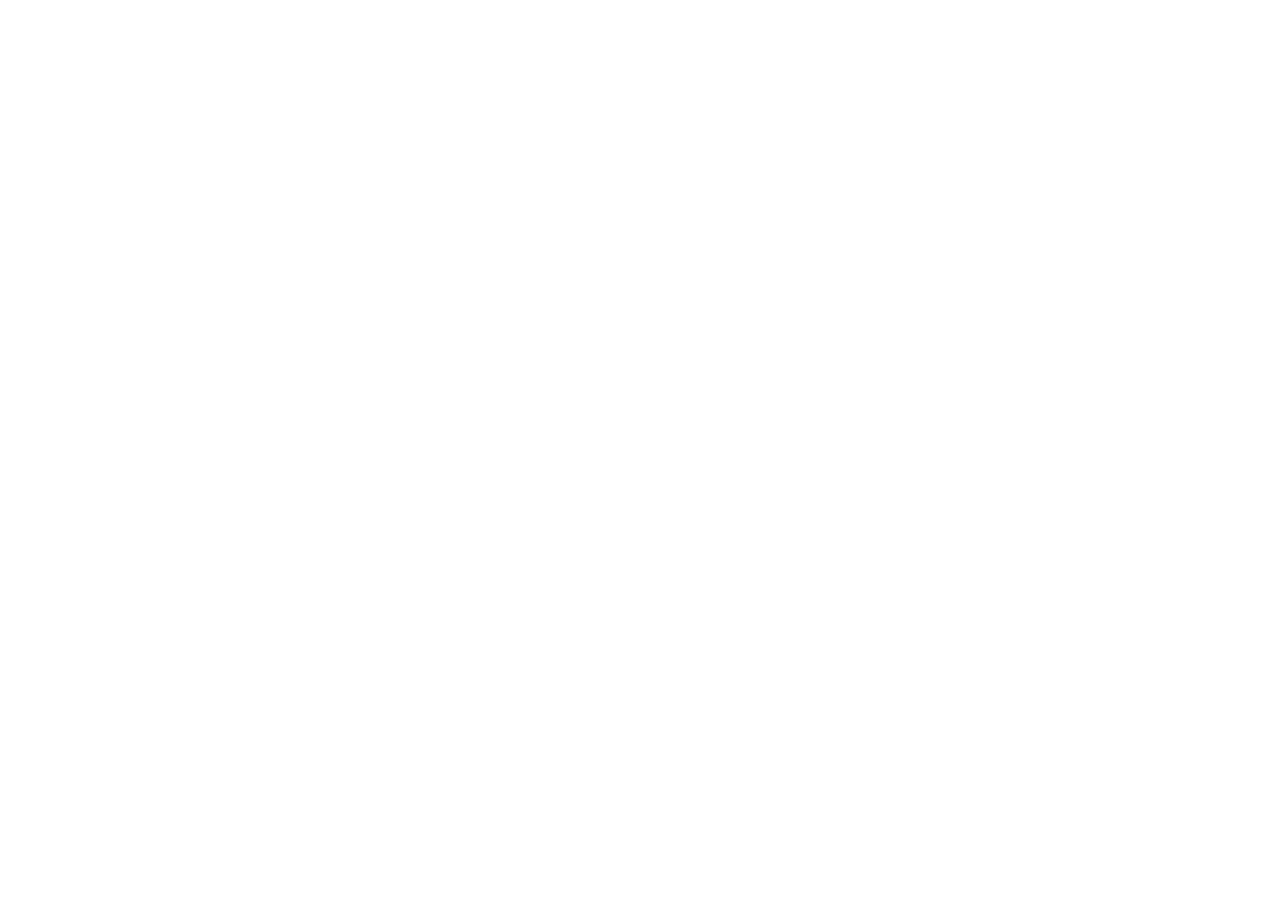
==== locais.html @ dda6aac8 "Add files via upload" ====
<!DOCTYPE html>
<html lang="en">
<head>
    <meta charset="UTF-8">
    <meta http-equiv="X-UA-Compatible" content="IE=edge">
    <meta name="viewport" content="width=device-width, initial-scale=1.0">
    <title>Locais</title>
</head>
<body>
    
</body>
</html>
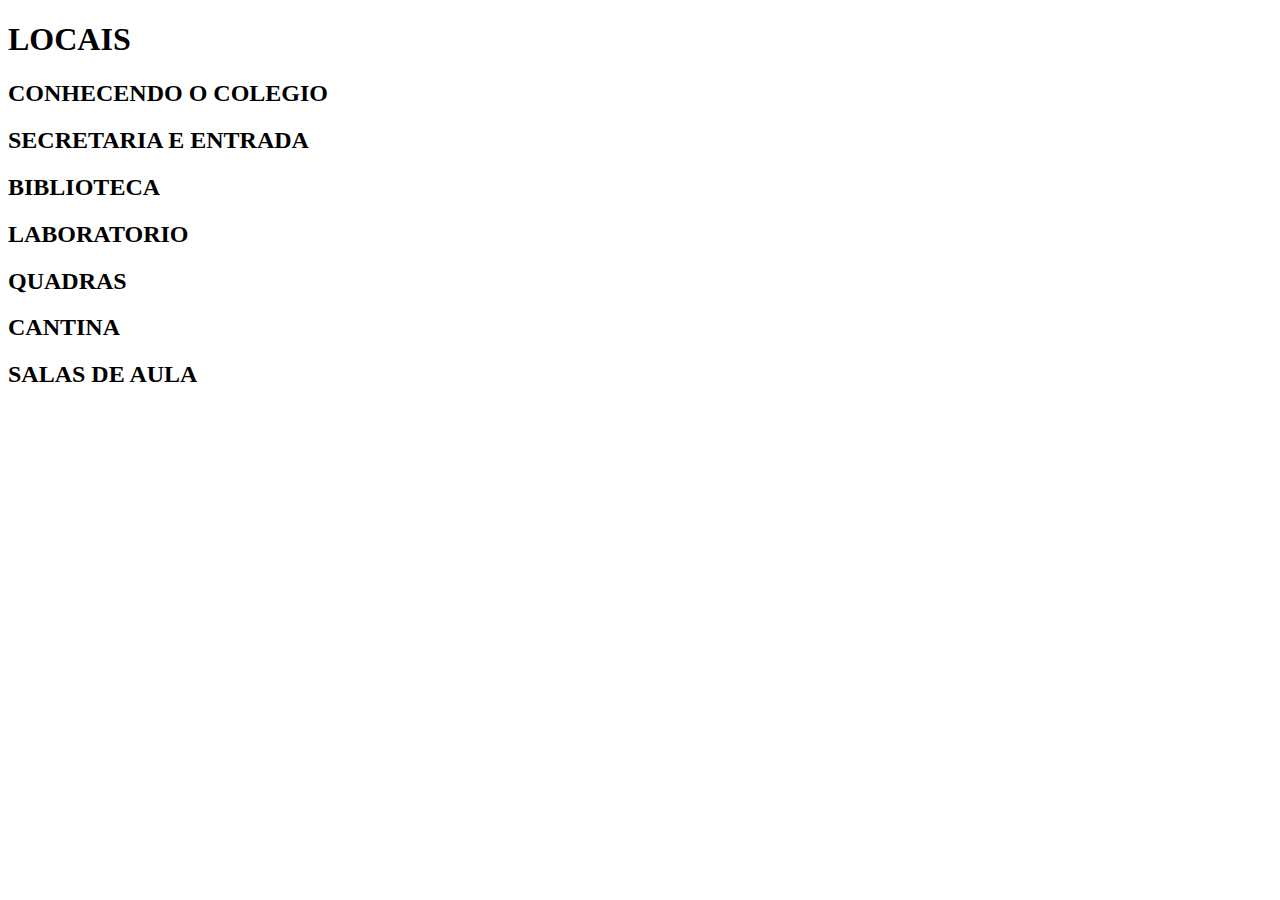
==== commit 34587239: "Add files via upload" ====
--- a/locais.html
+++ b/locais.html
@@ -1,5 +1,5 @@
 <!DOCTYPE html>
-<html lang="en">
+<html lang="pt-br">
 <head>
     <meta charset="UTF-8">
     <meta http-equiv="X-UA-Compatible" content="IE=edge">
@@ -7,6 +7,22 @@
     <title>Locais</title>
 </head>
 <body>
-    
+    <H1> LOCAIS </H1>
+
+<!--FOTO DA ESCOLA -->
+<H2>CONHECENDO O COLEGIO</H2>
+<!--FOTO DA ESCOLA -->
+<H2>    SECRETARIA E ENTRADA   </H2>
+<!--FOTO DA ESCOLA -->
+<H2>     BIBLIOTECA       </H2>
+<!--FOTO DA ESCOLA -->
+<H2> LABORATORIO </H2>
+<!--FOTO DA ESCOLA -->
+<H2> QUADRAS</H2>
+<!--FOTO DA ESCOLA -->
+<H2> CANTINA </H2>
+<!--FOTO DA ESCOLA -->
+<H2> SALAS DE AULA</H2>
+<!--FOTO DA ESCOLA -->
 </body>
 </html>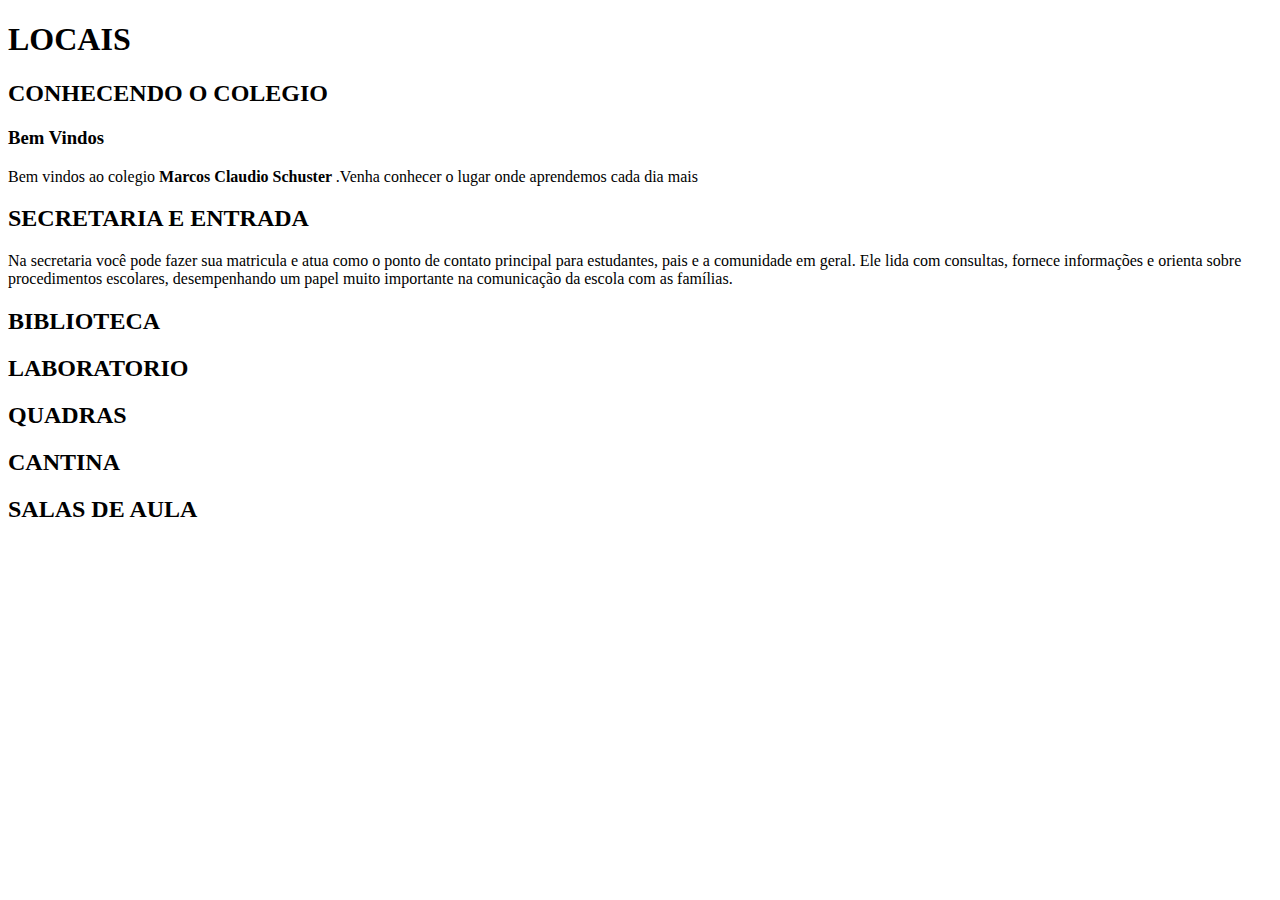
==== commit ae1e8d26: "Add files via upload" ====
--- a/locais.html
+++ b/locais.html
@@ -8,13 +8,15 @@
 </head>
 <body>
     <H1> LOCAIS </H1>
-
-<!--FOTO DA ESCOLA -->
 <H2>CONHECENDO O COLEGIO</H2>
 <!--FOTO DA ESCOLA -->
-<H2>    SECRETARIA E ENTRADA   </H2>
+<h3>Bem Vindos  </h3>
+<P>Bem vindos ao colegio <strong>Marcos Claudio Schuster </strong>.Venha conhecer o lugar onde aprendemos cada dia mais</P>
+<H2>    SECRETARIA E ENTRADA  </H2>
 <!--FOTO DA ESCOLA -->
-<H2>     BIBLIOTECA       </H2>
+<P> Na secretaria você pode fazer sua matricula e  atua como o ponto de contato principal para estudantes, pais e a comunidade em geral. 
+    Ele lida com consultas, fornece informações e orienta sobre procedimentos escolares, desempenhando um papel muito importante na comunicação da escola com as famílias.  </P>
+<H2>     BIBLIOTECA      </H2>
 <!--FOTO DA ESCOLA -->
 <H2> LABORATORIO </H2>
 <!--FOTO DA ESCOLA -->
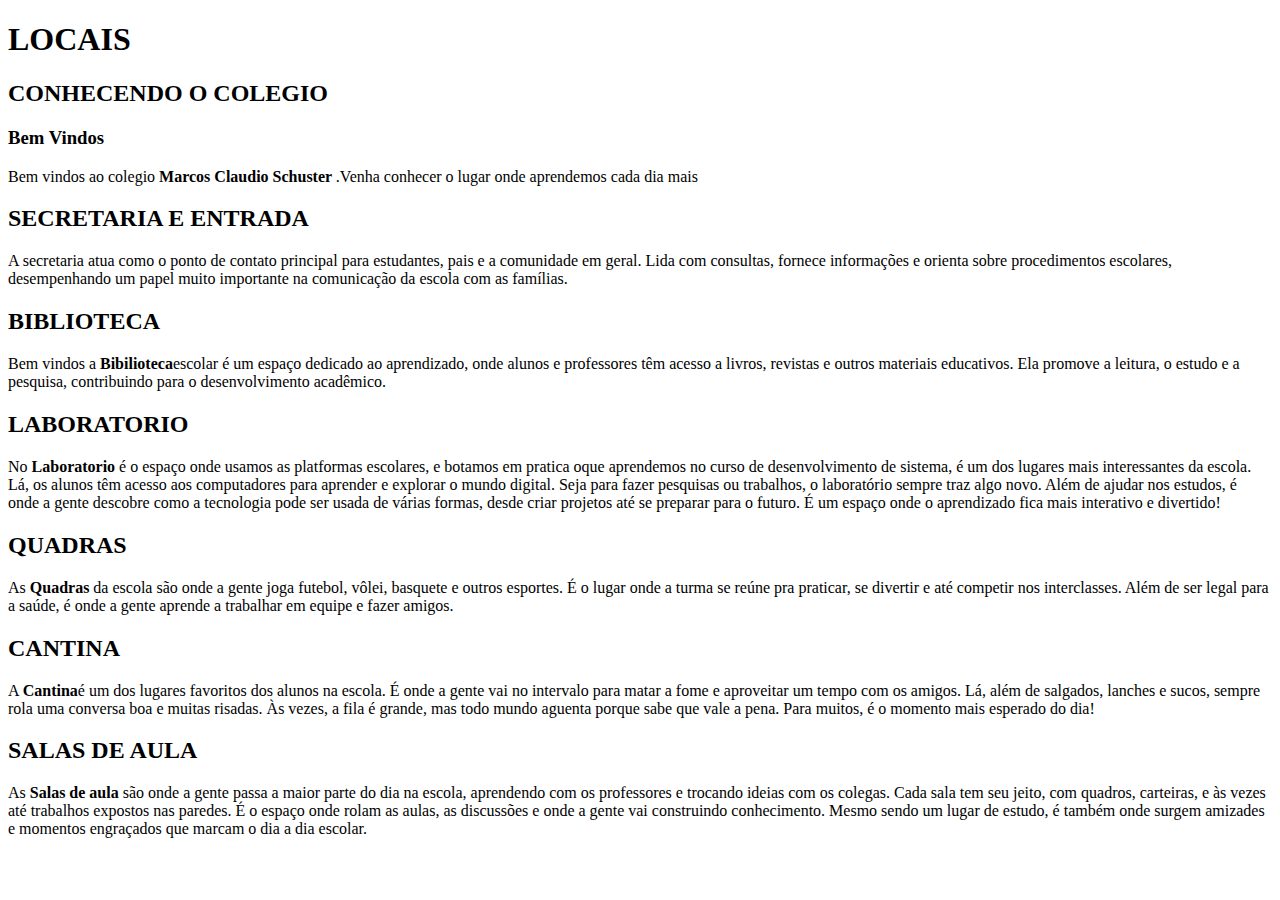
==== commit 4d22f414: "Add files via upload" ====
--- a/locais.html
+++ b/locais.html
@@ -14,17 +14,25 @@
 <P>Bem vindos ao colegio <strong>Marcos Claudio Schuster </strong>.Venha conhecer o lugar onde aprendemos cada dia mais</P>
 <H2>    SECRETARIA E ENTRADA  </H2>
 <!--FOTO DA ESCOLA -->
-<P> Na secretaria você pode fazer sua matricula e  atua como o ponto de contato principal para estudantes, pais e a comunidade em geral. 
-    Ele lida com consultas, fornece informações e orienta sobre procedimentos escolares, desempenhando um papel muito importante na comunicação da escola com as famílias.  </P>
-<H2>     BIBLIOTECA      </H2>
+<P> A secretaria atua como o ponto de contato principal para estudantes, pais e a comunidade em geral.
+Lida com consultas, fornece informações e orienta sobre procedimentos escolares, desempenhando um papel muito importante na comunicação da escola com as famílias.  </P>
+<H2>     BIBLIOTECA    </H2>
 <!--FOTO DA ESCOLA -->
+<P> Bem vindos a <strong>Bibilioteca</strong>escolar é um espaço dedicado ao aprendizado, onde alunos e professores têm acesso a livros, revistas e outros materiais educativos. Ela promove a leitura, o estudo e a pesquisa, contribuindo para o desenvolvimento acadêmico.                   </P>
+
 <H2> LABORATORIO </H2>
 <!--FOTO DA ESCOLA -->
+<P>No <strong>Laboratorio </strong> é o espaço onde usamos as platformas escolares, e botamos em pratica oque aprendemos no curso de desenvolvimento de sistema, é um dos lugares mais interessantes da escola. Lá, os alunos têm acesso aos computadores para aprender e explorar o mundo digital. Seja para fazer pesquisas ou trabalhos, o laboratório sempre traz algo novo. Além de ajudar nos estudos, é onde a gente descobre como a tecnologia pode ser usada de várias formas, desde criar projetos até se preparar para o futuro. É um espaço onde o aprendizado fica mais interativo e divertido!</P>
 <H2> QUADRAS</H2>
 <!--FOTO DA ESCOLA -->
+<p>As <STRong>Quadras</STRong> da escola são onde a gente joga futebol, vôlei, basquete e outros esportes. É o lugar onde a turma se reúne pra praticar, se divertir e até competir nos interclasses. Além de ser legal para a saúde, é onde a gente aprende a trabalhar em equipe e fazer amigos.</p>
+
 <H2> CANTINA </H2>
 <!--FOTO DA ESCOLA -->
+<p> A <STRong> Cantina</STRong>é um dos lugares favoritos dos alunos na escola. É onde a gente vai no intervalo para matar a fome e aproveitar um tempo com os amigos. Lá, além de salgados, lanches e sucos, sempre rola uma conversa boa e muitas risadas. Às vezes, a fila é grande, mas todo mundo aguenta porque sabe que vale a pena. Para muitos, é o momento mais esperado do dia!</p>
 <H2> SALAS DE AULA</H2>
 <!--FOTO DA ESCOLA -->
+<p> As <STRong> Salas de aula </STRong>são onde a gente passa a maior parte do dia na escola, aprendendo com os professores e trocando ideias com os colegas. Cada sala tem seu jeito, com quadros, carteiras, e às vezes até trabalhos expostos nas paredes. É o espaço onde rolam as aulas, as discussões e onde a gente vai construindo conhecimento. Mesmo sendo um lugar de estudo, é também onde surgem amizades e momentos engraçados que marcam o dia a dia escolar.</p>
+
 </body>
 </html>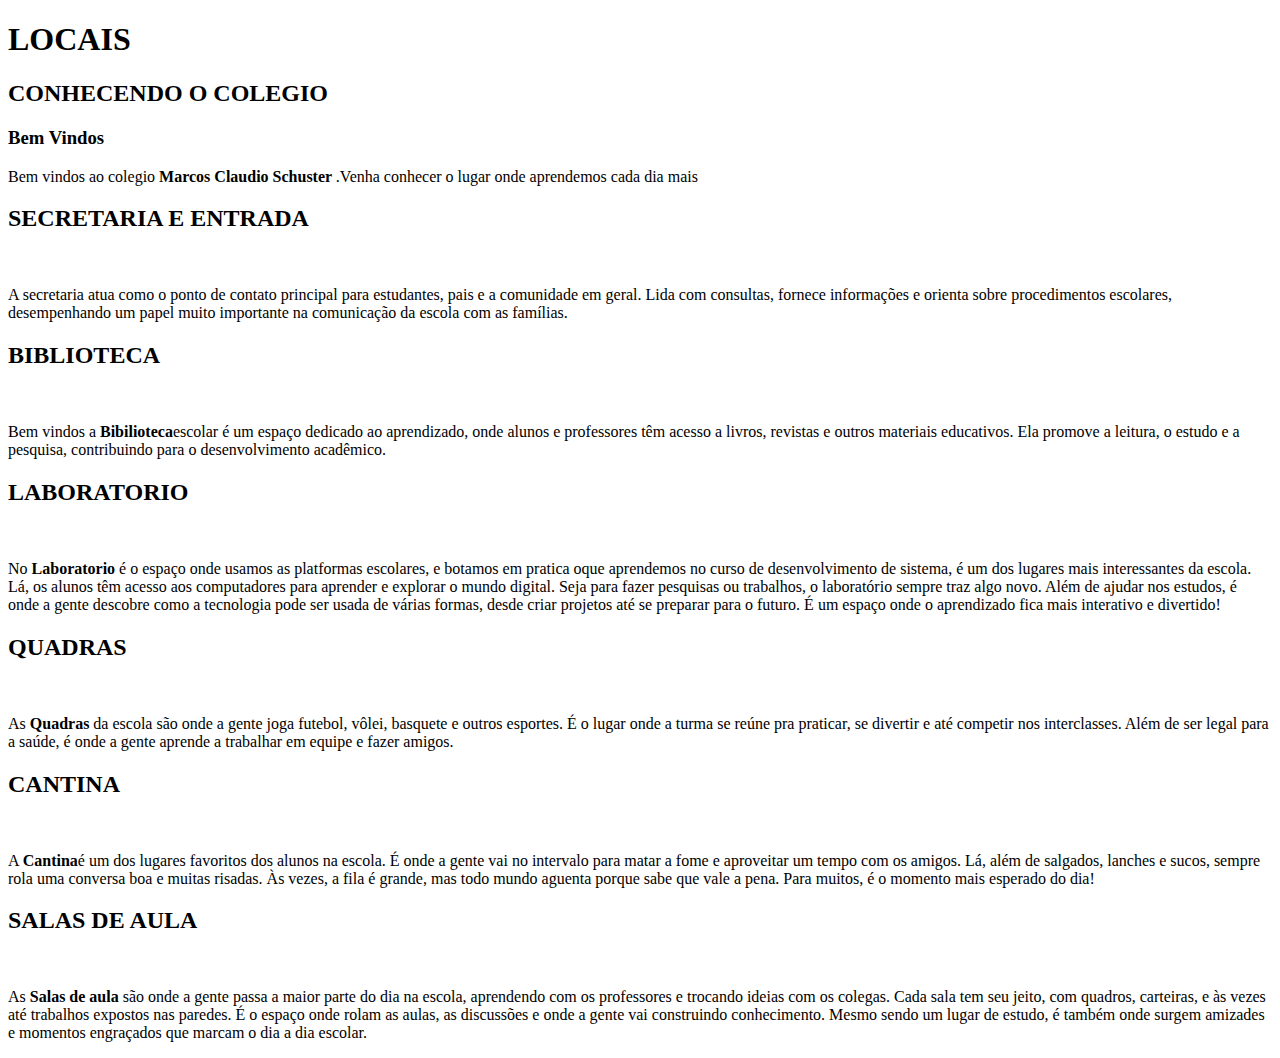
==== commit 1e60da41: "Add files via upload" ====
--- a/locais.html
+++ b/locais.html
@@ -13,25 +13,25 @@
 <h3>Bem Vindos  </h3>
 <P>Bem vindos ao colegio <strong>Marcos Claudio Schuster </strong>.Venha conhecer o lugar onde aprendemos cada dia mais</P>
 <H2>    SECRETARIA E ENTRADA  </H2>
-<!--FOTO DA ESCOLA -->
+<img src="ENTRADA.jpeg" alt="">
 <P> A secretaria atua como o ponto de contato principal para estudantes, pais e a comunidade em geral.
 Lida com consultas, fornece informações e orienta sobre procedimentos escolares, desempenhando um papel muito importante na comunicação da escola com as famílias.  </P>
 <H2>     BIBLIOTECA    </H2>
-<!--FOTO DA ESCOLA -->
+<img src="BIBLIO.jpeg" alt="">
 <P> Bem vindos a <strong>Bibilioteca</strong>escolar é um espaço dedicado ao aprendizado, onde alunos e professores têm acesso a livros, revistas e outros materiais educativos. Ela promove a leitura, o estudo e a pesquisa, contribuindo para o desenvolvimento acadêmico.                   </P>
 
 <H2> LABORATORIO </H2>
-<!--FOTO DA ESCOLA -->
+<img src="LABOR.jpeg" alt="">
 <P>No <strong>Laboratorio </strong> é o espaço onde usamos as platformas escolares, e botamos em pratica oque aprendemos no curso de desenvolvimento de sistema, é um dos lugares mais interessantes da escola. Lá, os alunos têm acesso aos computadores para aprender e explorar o mundo digital. Seja para fazer pesquisas ou trabalhos, o laboratório sempre traz algo novo. Além de ajudar nos estudos, é onde a gente descobre como a tecnologia pode ser usada de várias formas, desde criar projetos até se preparar para o futuro. É um espaço onde o aprendizado fica mais interativo e divertido!</P>
 <H2> QUADRAS</H2>
-<!--FOTO DA ESCOLA -->
+<img src="QUADRA.jpeg" alt="">
 <p>As <STRong>Quadras</STRong> da escola são onde a gente joga futebol, vôlei, basquete e outros esportes. É o lugar onde a turma se reúne pra praticar, se divertir e até competir nos interclasses. Além de ser legal para a saúde, é onde a gente aprende a trabalhar em equipe e fazer amigos.</p>
 
 <H2> CANTINA </H2>
-<!--FOTO DA ESCOLA -->
+<img src="CANTINA.jpeg" alt="">
 <p> A <STRong> Cantina</STRong>é um dos lugares favoritos dos alunos na escola. É onde a gente vai no intervalo para matar a fome e aproveitar um tempo com os amigos. Lá, além de salgados, lanches e sucos, sempre rola uma conversa boa e muitas risadas. Às vezes, a fila é grande, mas todo mundo aguenta porque sabe que vale a pena. Para muitos, é o momento mais esperado do dia!</p>
 <H2> SALAS DE AULA</H2>
-<!--FOTO DA ESCOLA -->
+<img src="SALA.jpeg" alt="">
 <p> As <STRong> Salas de aula </STRong>são onde a gente passa a maior parte do dia na escola, aprendendo com os professores e trocando ideias com os colegas. Cada sala tem seu jeito, com quadros, carteiras, e às vezes até trabalhos expostos nas paredes. É o espaço onde rolam as aulas, as discussões e onde a gente vai construindo conhecimento. Mesmo sendo um lugar de estudo, é também onde surgem amizades e momentos engraçados que marcam o dia a dia escolar.</p>
 
 </body>
